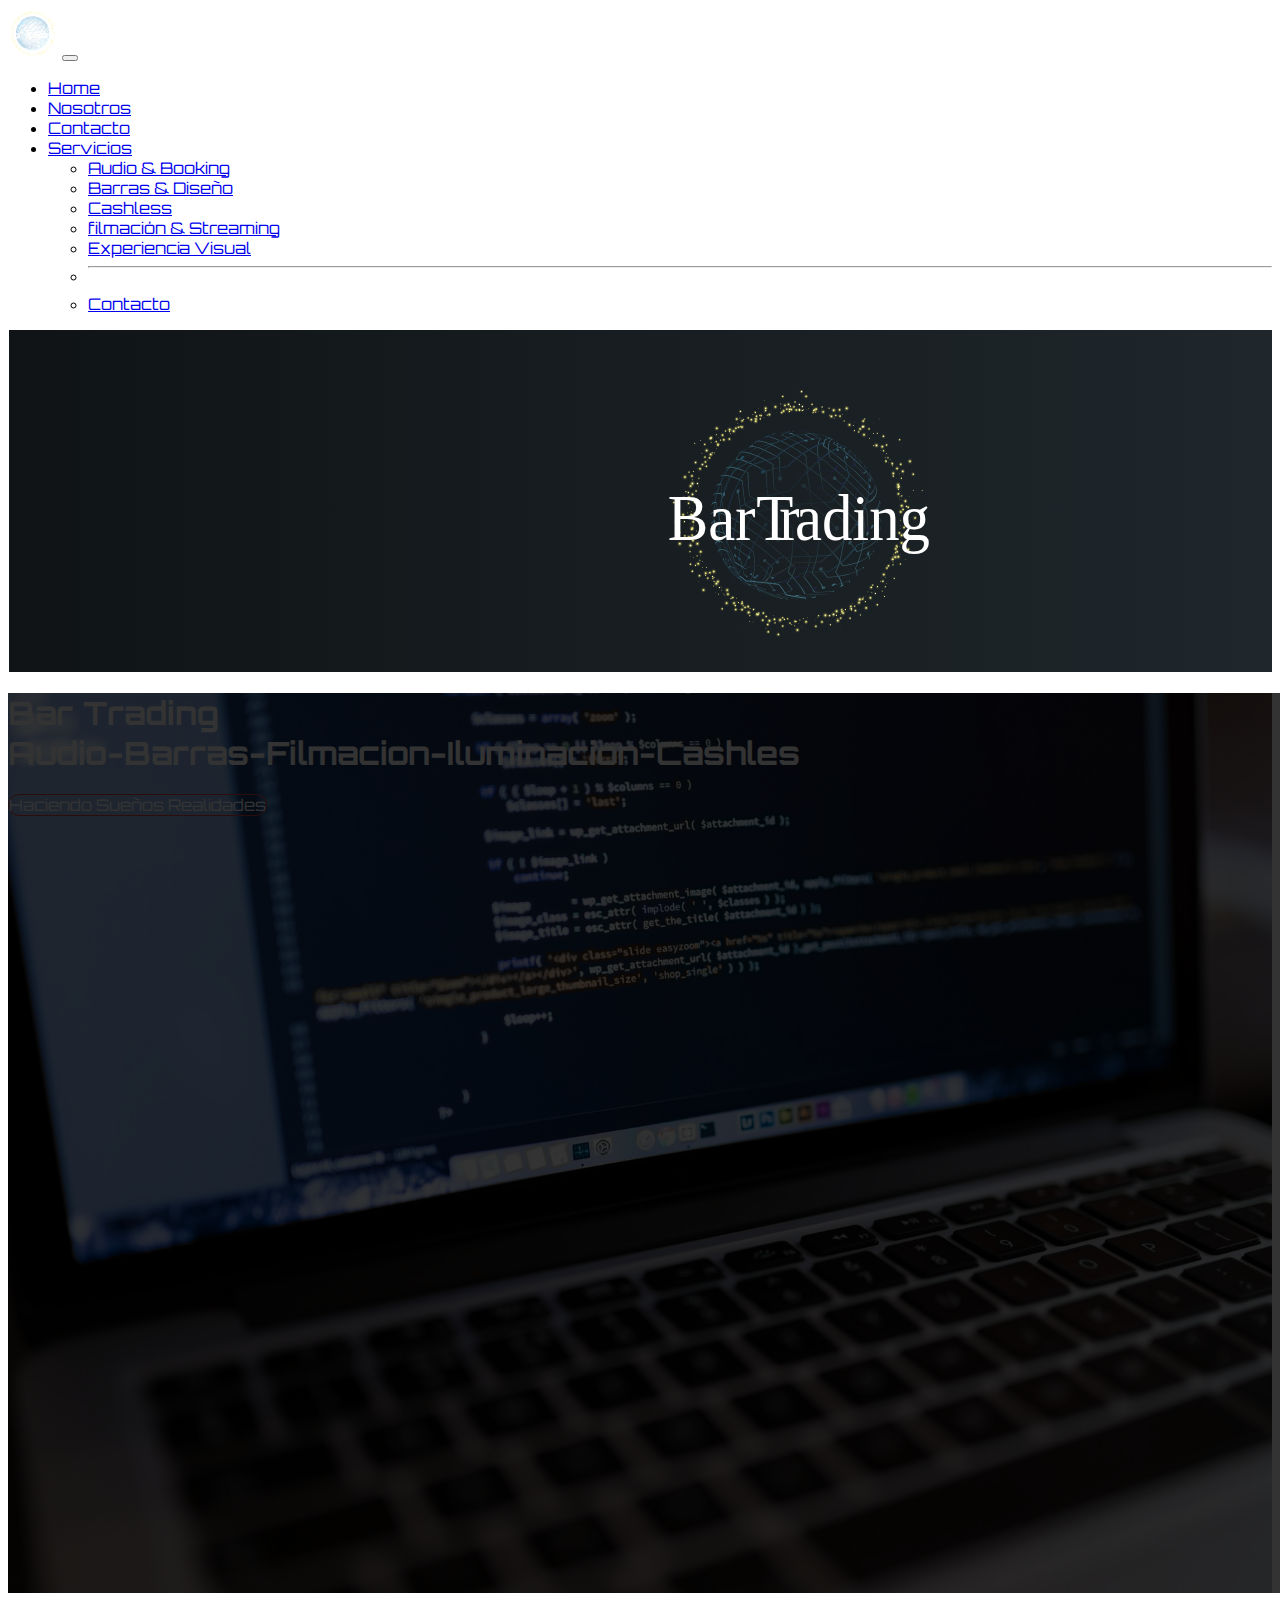
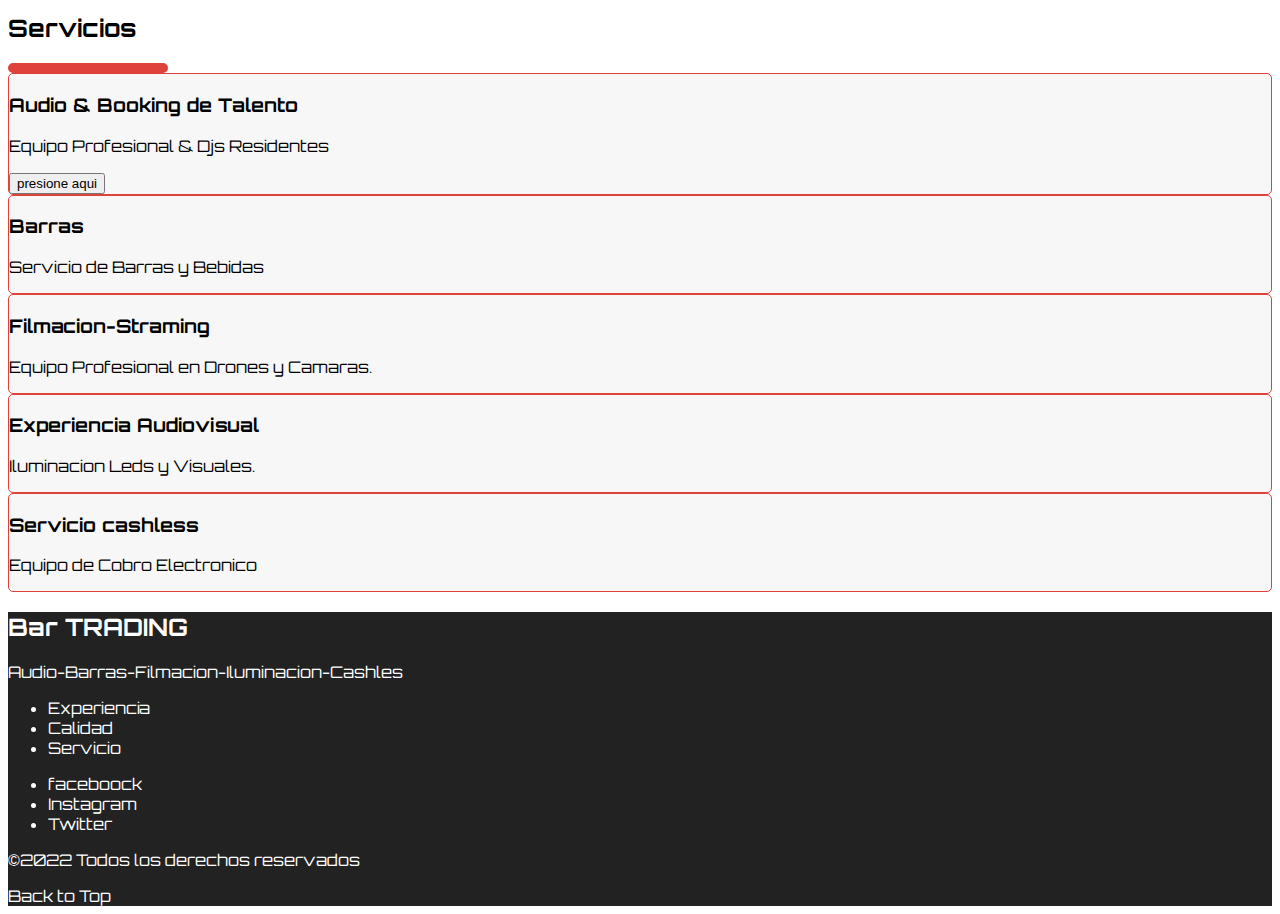
==== index.html @ b1325234 "aqui estoy haciendo el primer commit" ====
<!DOCTYPE html>
<html lang="en">
<head>  
    <meta charset="UTF-8">
    <meta http-equiv="X-UA-Compatible" content="IE=edge">
    <meta name="viewport" content="width=device-width, initial-scale=1.0">
    <title>Bar-Trading</title>
    
    <link href="https://cdn.jsdelivr.net/npm/bootstrap@5.2.2/dist/css/bootstrap.min.css" rel="stylesheet" integrity="sha384-Zenh87qX5JnK2Jl0vWa8Ck2rdkQ2Bzep5IDxbcnCeuOxjzrPF/et3URy9Bv1WTRi" crossorigin="anonymous">

    <link rel="preconnect" href="https://fonts.googleapis.com">
    <link rel="preconnect" href="https://fonts.gstatic.com" crossorigin>
    <link href="https://fonts.googleapis.com/css2?family=Orbitron&display=swap" rel="stylesheet">   

    <link rel="stylesheet" href="css/styles.css">

</head>
<body>
  <!--BARRA DE NAVEGACION-->
    
    <header class="fixed-top">
        <nav class="navbar navbar-expand-lg bg-light navbar-dark bg-dark">
            <div class="container-fluid">
            <a class="navbar-brand" href="#">
                <img src="/img/prueba logo 1 web.png" alt="Bar-trading" width="50" height="50"></a>

                <button class="navbar-toggler" type="button" data-bs-toggle="collapse" data-bs-target="#navbarSupportedContent" aria-controls="navbarSupportedContent" aria-expanded="false" aria-label="Toggle navigation">
                    <span class="navbar-toggler-icon"></span>
                  </button>
                  <div class="collapse navbar-collapse" id="navbarSupportedContent">
                    <ul class="navbar-nav me-auto mb-2 mb-lg-0">
                      <li class="nav-item">
                        <a class="nav-link active" aria-current="page" href="index.html">Home</a>
                      </li>
                      <li class="nav-item">
                        <a class="nav-link" href="#">Nosotros</a>
                        <li class="nav-item">
                            <a class="nav-link" href="pages/Contacto.html">Contacto</a>
                      </li>
                      <li class="nav-item dropdown">
                        <a class="nav-link dropdown-toggle" href="#" role="button" data-toggle="dropdown">
                          Servicios
                        </a>
                        <ul class="dropdown-menu">
                          <li><a class="dropdown-item" href="pages/Audio&Booking-Dj.html">Audio & Booking</a></li>
                          <li><a class="dropdown-item" href="pages/Barras&Diseño.html">Barras & Diseño</a></li>
                          <li><a class="dropdown-item" href="pages/Servicio-Cashless.html">Cashless</a></li>
                          <li><a class="dropdown-item" href="pages/Filmacion-Streaming.html">filmación & Streaming</a></li>
                          <li><a class="dropdown-item" href="pages/Experiencia-Visual.html">Experiencia Visual</a></li>
                          <li><hr class="dropdown-divider"></li>
                          <li><a class="dropdown-item" href="pages/Contacto.html">Contacto</a></li>
                        </ul>
            </div>
        </nav>
    </header>

    <!--BANER BAR TRADING--> 



    <div class="container-fluid d-flex flex-column justify-content-center align-items-center bg_imagen"></div>

      

    <div class="container-fluid d-flex flex-column justify-content-center align-items-center bg_imagenes">

      <div class="bg_opacidad"></div>

      <h1 class="text-center pt-5 fs-1">Bar Trading <br> Audio-Barras-Filmacion-Iluminacion-Cashles</h1>

      <a class="text-center fs-5 py-2 px-3 mt-4" href="#">Haciendo Sueños Realidades</a>

  </div>

  <div class="container-fluid p-5">

    <h2 class="text-center fs-1">Servicios</h2>

    <div class="my-4 mx-auto linea_servicios"></div>

    <div class="mt-5 row gap-3">

        <div class="col py-3 px-2 item_servicio">

            <h3 class="text-center d-flex flex-column justify-content-center fs-3 titul_item_serv"><i class="fs-1 fa-solid fa-tablet-screen-button"></i> Audio & Booking de Talento</h3>

            <p class="text-center mt-3 fs-5">Equipo Profesional & Djs Residentes</p>
            <button class="btn" type="button">presione aqui</button>

        </div>

        <div class="col py-3 px-2 item_servicio">

            <h3 class="text-center d-flex flex-column justify-content-center fs-3 titul_item_serv"><i class="fs-1 fa-solid fa-laptop-code"></i> Barras </h3>

            <p class="text-center mt-3 fs-5">Servicio de Barras y Bebidas</p>

        </div>

        <div class="col py-3 px-2 item_servicio">

            <h3 class="text-center d-flex flex-column justify-content-center fs-3 titul_item_serv"><i class="fs-1 fa-solid fa-palette"></i> Filmacion-Straming</h3>

            <p class="text-center mt-3 fs-5">Equipo Profesional en Drones y Camaras.</p>

        </div>

        <div class="col py-3 px-2 item_servicio">

          <h3 class="text-center d-flex flex-column justify-content-center fs-3 titul_item_serv"><i class="fs-1 fa-solid fa-laptop-code"></i> Experiencia Audiovisual</h3>

          <p class="text-center mt-3 fs-5">Iluminacion Leds y Visuales.</p>

      </div>

      <div class="col py-3 px-2 item_servicio">

        <h3 class="text-center d-flex flex-column justify-content-center fs-3 titul_item_serv"><i class="fs-1 fa-solid fa-laptop-code"></i> Servicio cashless</h3>

        <p class="text-center mt-3 fs-5">Equipo de Cobro Electronico</p>

    </div>

    </div>

</div>



<!-- footer-->


<footer class="container-fluid py-5 px-10">

  <div class="row gap-3">
    

      <div class="col-6 d-flex flex-column align-items-center justify-content-center">
          <h2 class="fs-2">Bar TRADING</h2>
          <p class="fs-5">Audio-Barras-Filmacion-Iluminacion-Cashles</p>
      </div>

      <div class="col">
          <ul class="list-group list-group-flush">
              
              <li class="list-group-item border-0">Experiencia</li>
              <li class="list-group-item border-0">Calidad</li>
              <li class="list-group-item border-0">Servicio</li>
          </ul>
      </div>

      

      <div class="col">
          <ul class="list-group list-group-flush">
              
              <li class="list-group-item border-0">faceboock</li>
              <li class="list-group-item border-0">Instagram</li>
              <li class="list-group-item border-0">Twitter</li>
          </ul>
      </div>

  </div>

  <div class="container d-flex justify-content-center mt-5">
      <p class="m-0">&copy2022 Todos los derechos reservados</p>
  </div>

  <div id="backtotop" class="back-to-top">Back to Top</div>

</footer>




    <script src="https://code.jquery.com/jquery-3.2.1.slim.min.js" integrity="sha384-KJ3o2DKtIkvYIK3UENzmM7KCkRr/rE9/Qpg6aAZGJwFDMVNA/GpGFF93hXpG5KkN" crossorigin="anonymous"></script>
    <script src="https://cdnjs.cloudflare.com/ajax/libs/popper.js/1.12.9/umd/popper.min.js" integrity="sha384-ApNbgh9B+Y1QKtv3Rn7W3mgPxhU9K/ScQsAP7hUibX39j7fakFPskvXusvfa0b4Q" crossorigin="anonymous"></script>
    <script src="https://maxcdn.bootstrapcdn.com/bootstrap/4.0.0/js/bootstrap.min.js" integrity="sha384-JZR6Spejh4U02d8jOt6vLEHfe/JQGiRRSQQxSfFWpi1MquVdAyjUar5+76PVCmYl" crossorigin="anonymous"></script>  
</body>
</html>
---- css/styles.css ----
:root{

    --principal: #DE423A;
    --blanco:#fff;
    --secundario: #f7f7f7;
    --footer: #222;

}

body{
    font-family: 'Orbitron', sans-serif;
}


/*header*/




/*estilos pagina*/

.bg_imagen{

    background-image: url("../img/tira\ logo_Mesa\ de\ trabajo\ 1.svg");
    background-repeat: no-repeat;
    background-size: cover;
    height: 38vh;

}


.bg_imagenes{

    background-image: url("../img/img1.jpg");
    background-repeat: no-repeat;
    background-size: cover;
    height: 100vh;

}




.bg_imagenes .bg_opacidad{

    width: 100%;
    height: 100%;
    background-color: rgba(0, 0, 0, .8);
    position: absolute;
    z-index: 1;

}

.bg_imagenes h1,
.bg_imagenes a{

    z-index: 10;

}

.bg_imagenes h1{

    color: var(--blanco);

}

.bg_imagenes a{

    color: var(--blanco);
    border: var(--principal) 1px solid;
    border-radius: 50px;
    text-decoration: none;
    transition: all 300ms linear;

}

.bg_imagenes a:hover{

    transform: scale(1.05);

}


/*ESTILOS SECCION SERVICIOS*/

.container-fluid .linea_servicios{

    max-width: 150px;
    border: 5px solid var(--principal);
    border-radius: 30px;
    background-color: var(--principal);

}

.container-fluid .row .item_servicio{

    background-color: var(--secundario);
    border: solid var(--principal) 1px;
    border-radius: 5px;

}

.container-fluid .row .col .titul_item_serv i{

    color: var(--principal);

}






footer{

    background-color: var(--footer);
    color: white;

}

footer .row .col ul li{

    background-color: transparent;
    color: white;

}
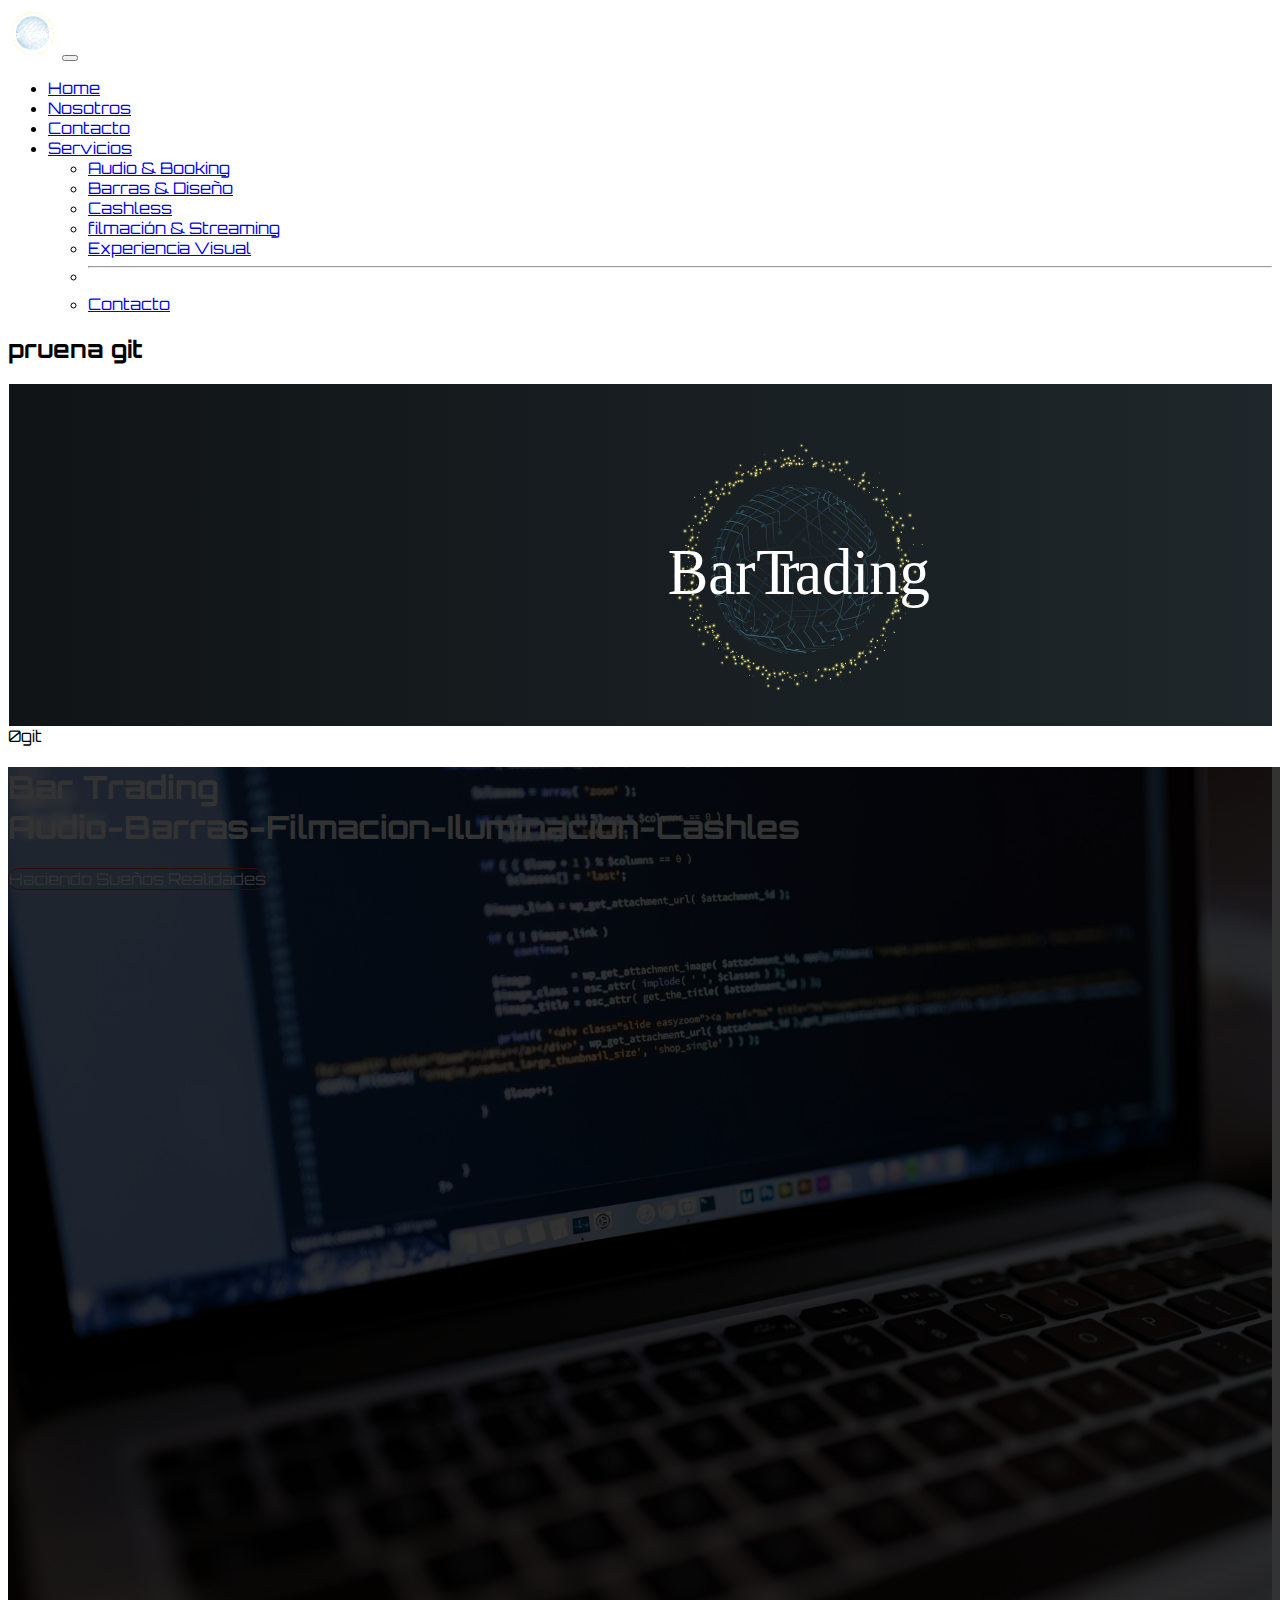
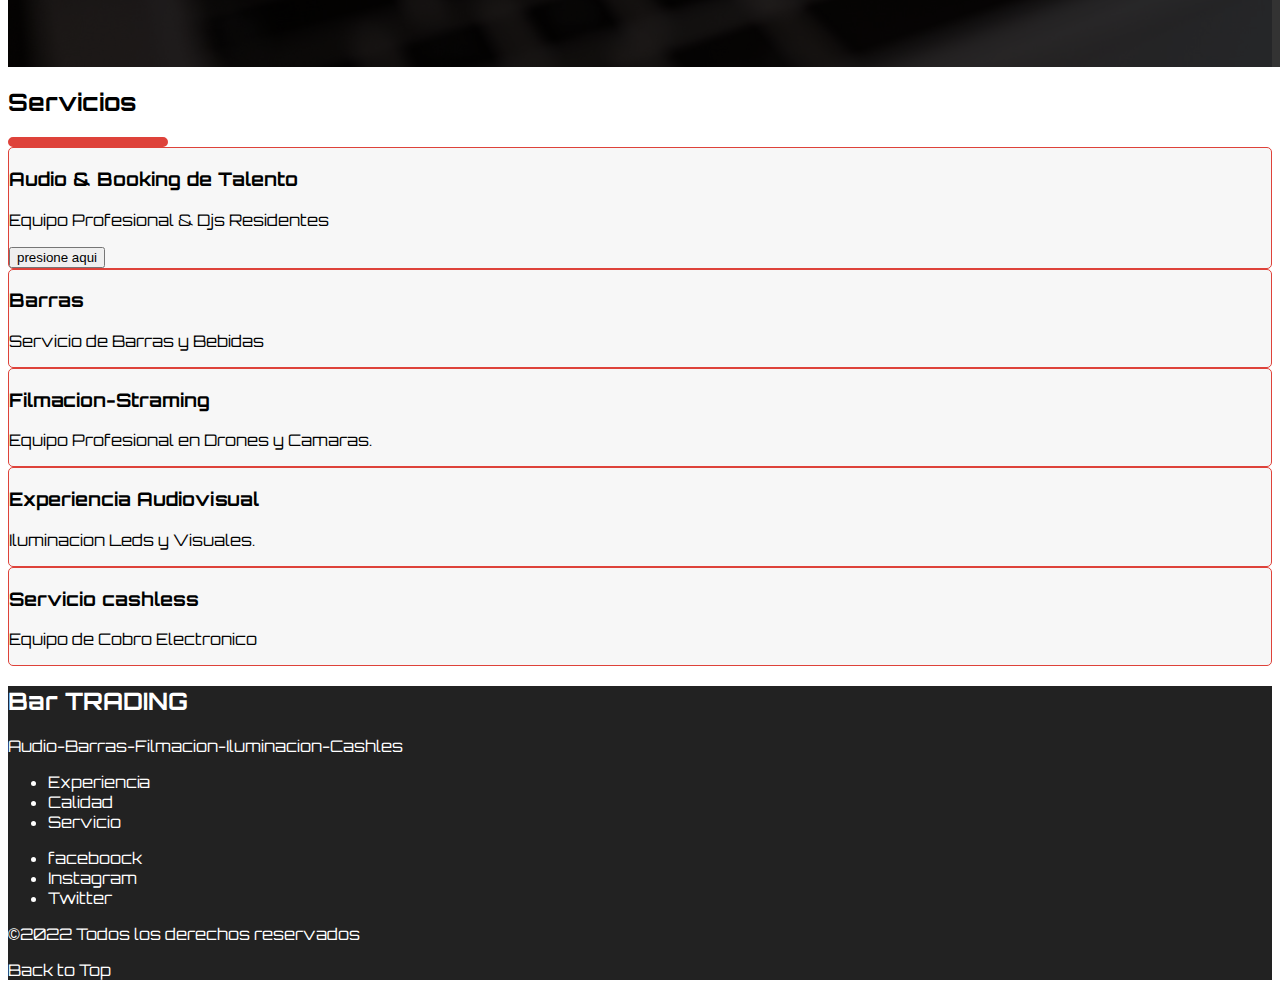
==== commit 3de92e60: "trabaje en prueba de git" ====
--- a/index.html
+++ b/index.html
@@ -56,10 +56,10 @@
 
     <!--BANER BAR TRADING--> 
 
-
+<h2>pruena git</h2>
 
     <div class="container-fluid d-flex flex-column justify-content-center align-items-center bg_imagen"></div>
-
+0git
       
 
     <div class="container-fluid d-flex flex-column justify-content-center align-items-center bg_imagenes">
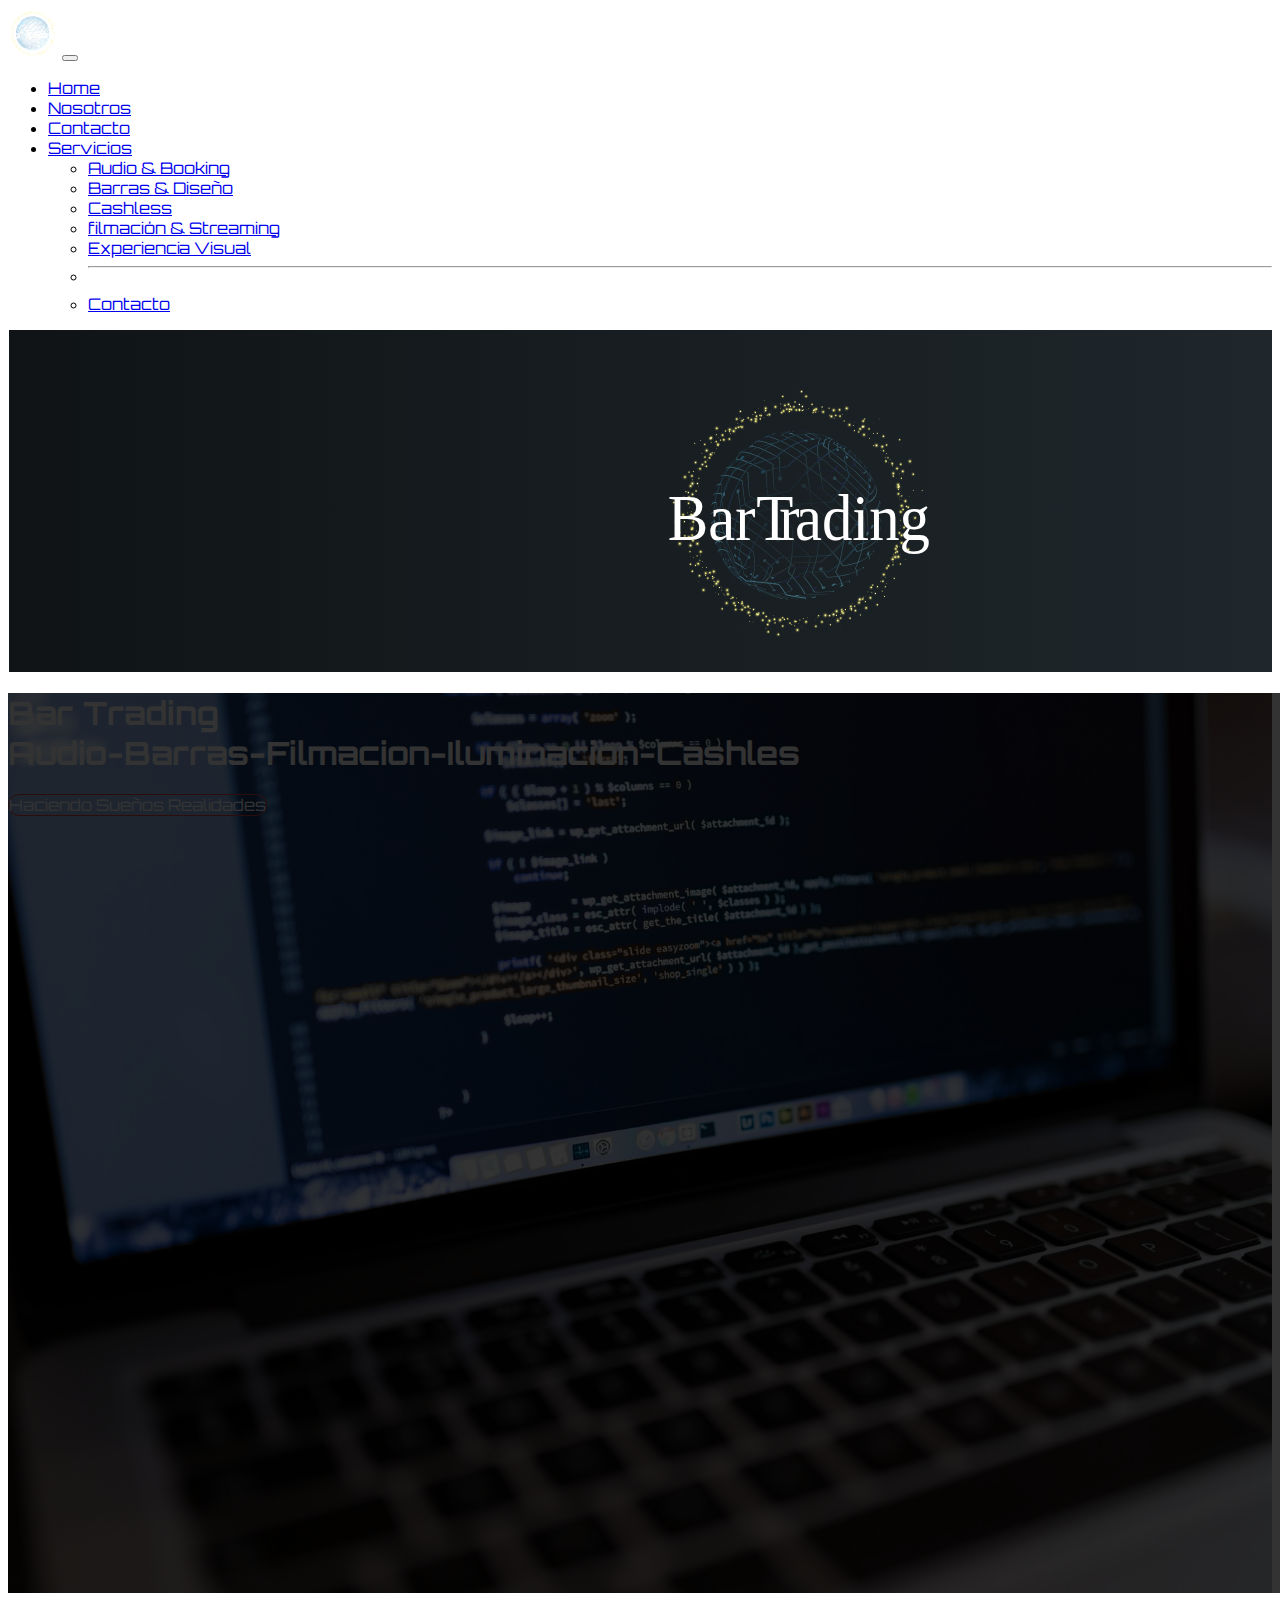
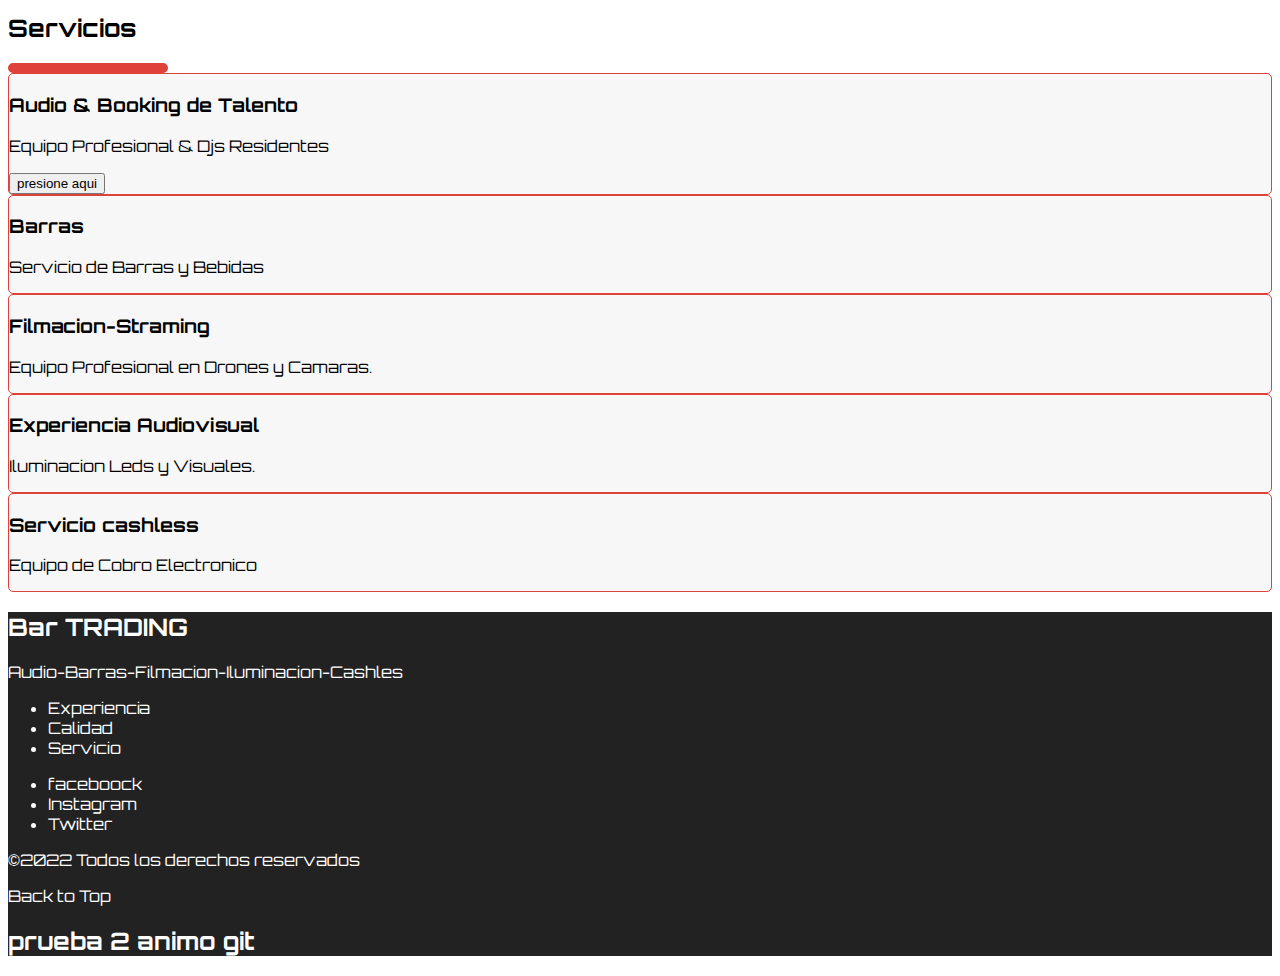
==== commit 34b697fa: "prueba para movernos" ====
--- a/index.html
+++ b/index.html
@@ -56,10 +56,10 @@
 
     <!--BANER BAR TRADING--> 
 
-<h2>pruena git</h2>
+
 
     <div class="container-fluid d-flex flex-column justify-content-center align-items-center bg_imagen"></div>
-0git
+
       
 
     <div class="container-fluid d-flex flex-column justify-content-center align-items-center bg_imagenes">
@@ -168,6 +168,8 @@
 
   <div id="backtotop" class="back-to-top">Back to Top</div>
 
+  <h2>prueba 2 animo git</h2> 
+
 </footer>
 
 
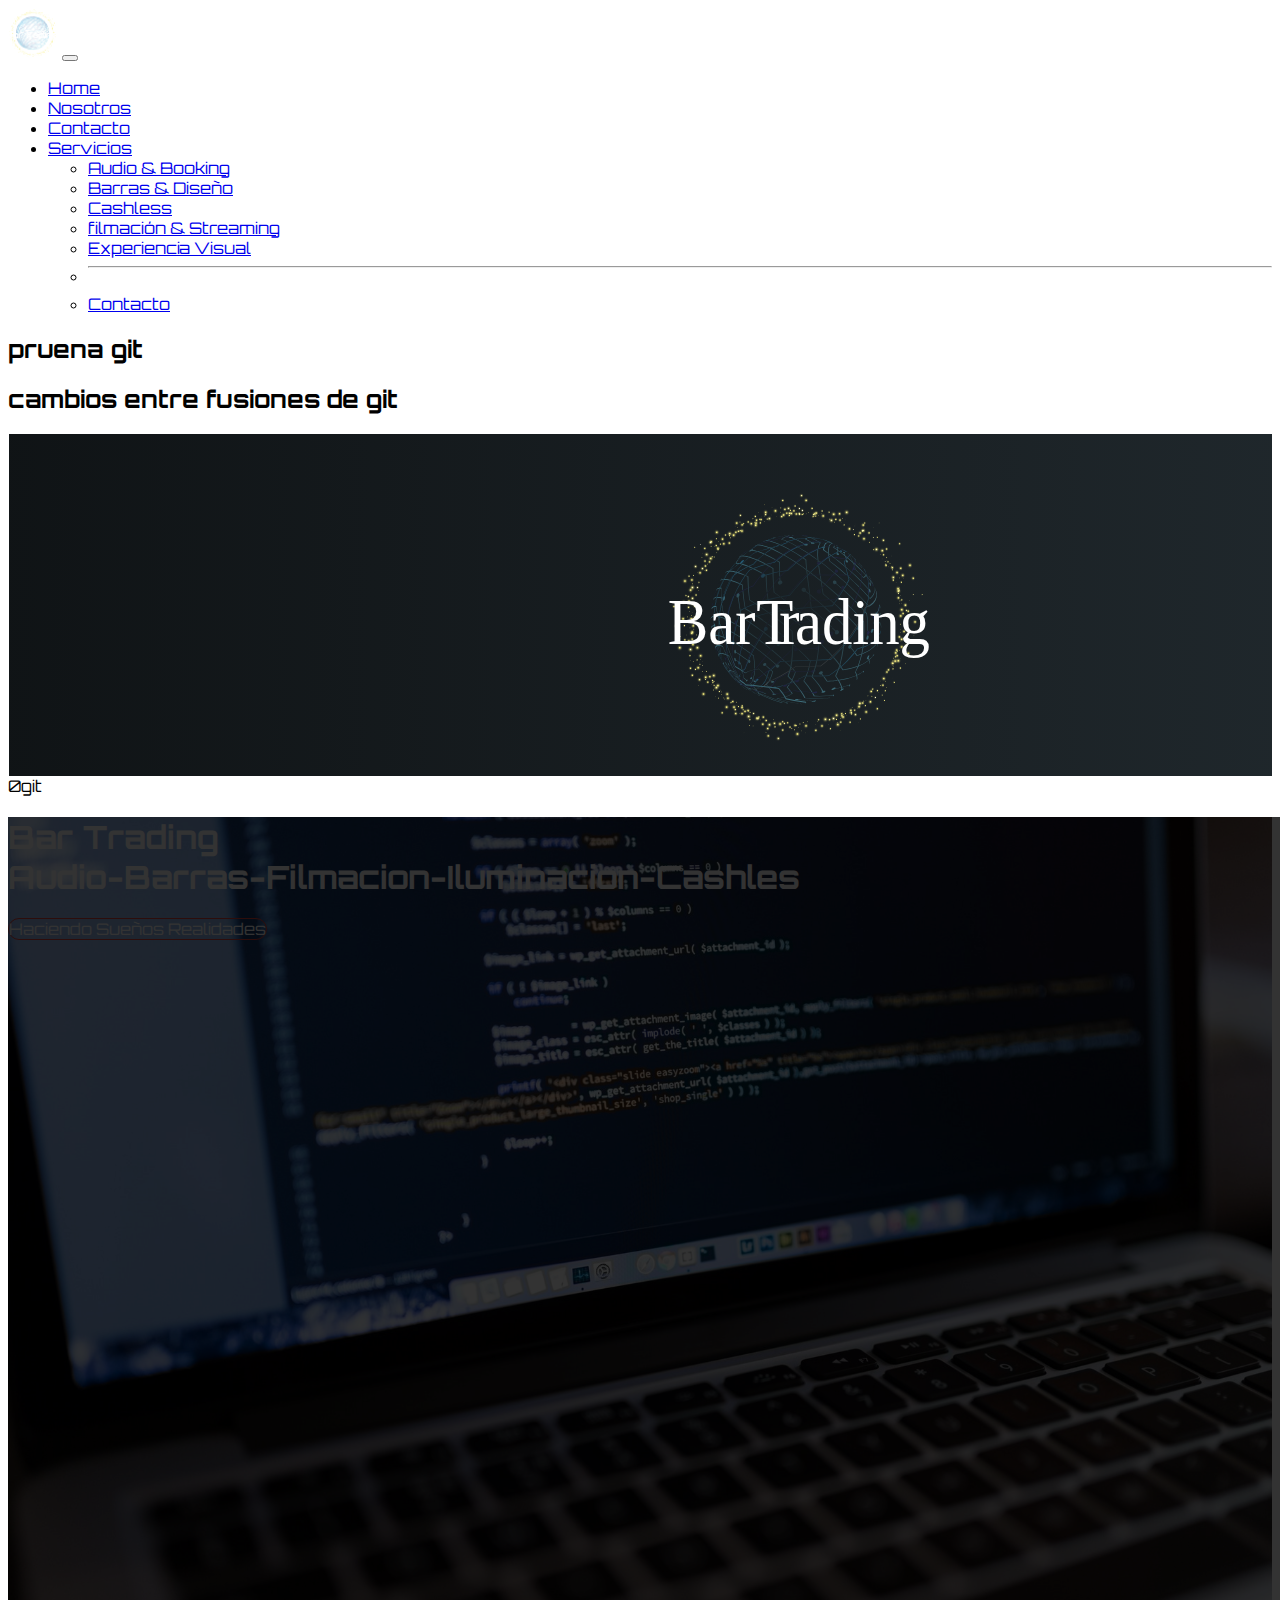
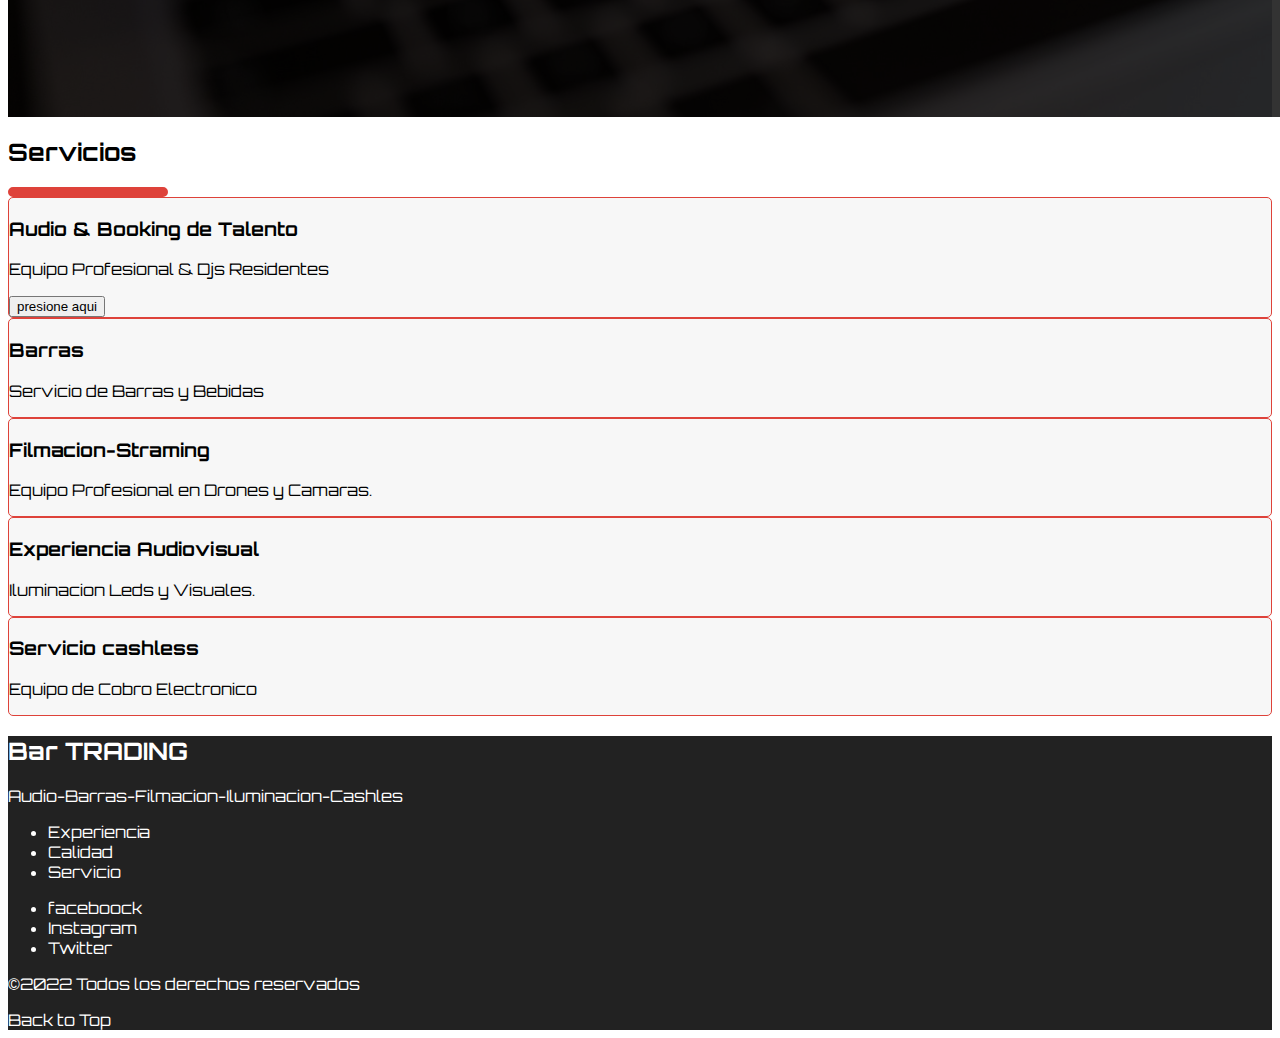
==== commit dd384deb: "fusion final" ====
--- a/index.html
+++ b/index.html
@@ -56,10 +56,10 @@
 
     <!--BANER BAR TRADING--> 
 
-
-
+<h2>pruena git</h2>
+<h2>cambios entre fusiones de git</h2>
     <div class="container-fluid d-flex flex-column justify-content-center align-items-center bg_imagen"></div>
-
+0git
       
 
     <div class="container-fluid d-flex flex-column justify-content-center align-items-center bg_imagenes">
@@ -168,8 +168,6 @@
 
   <div id="backtotop" class="back-to-top">Back to Top</div>
 
-  <h2>prueba 2 animo git</h2> 
-
 </footer>
 
 
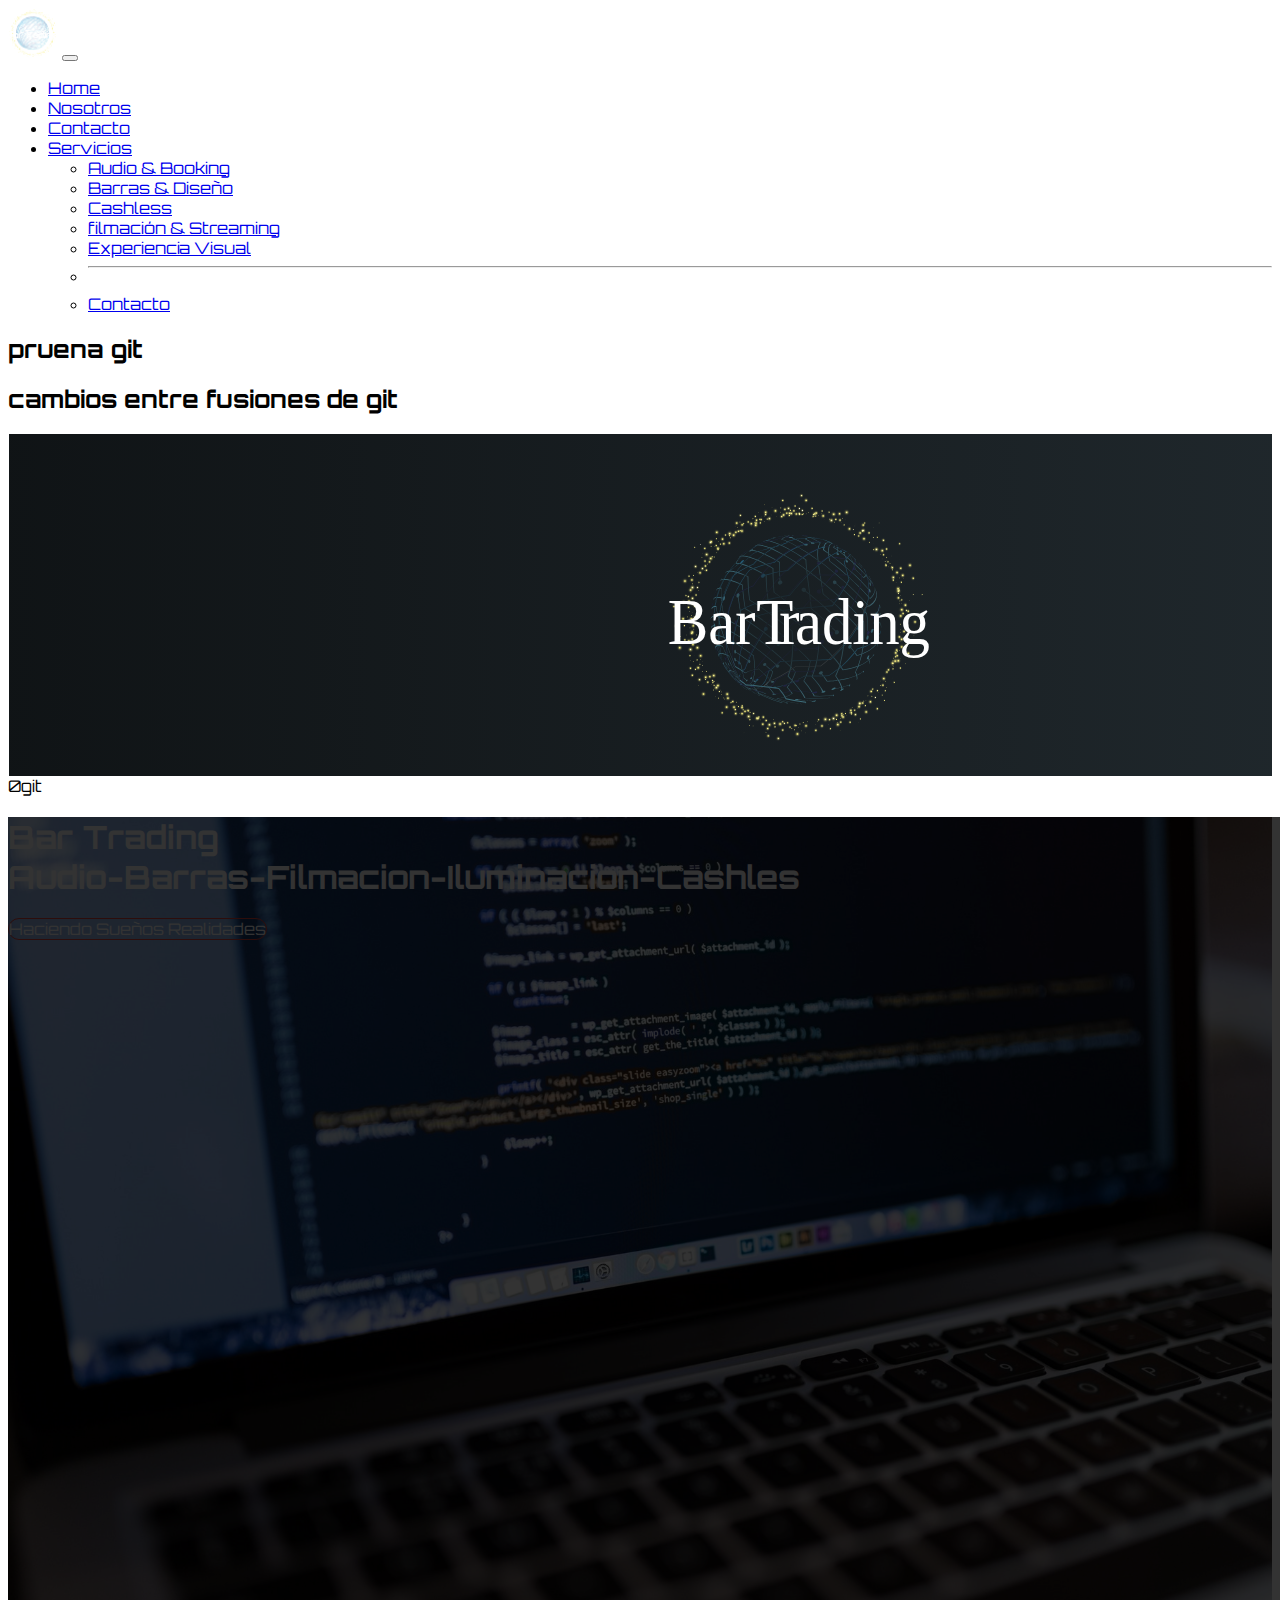
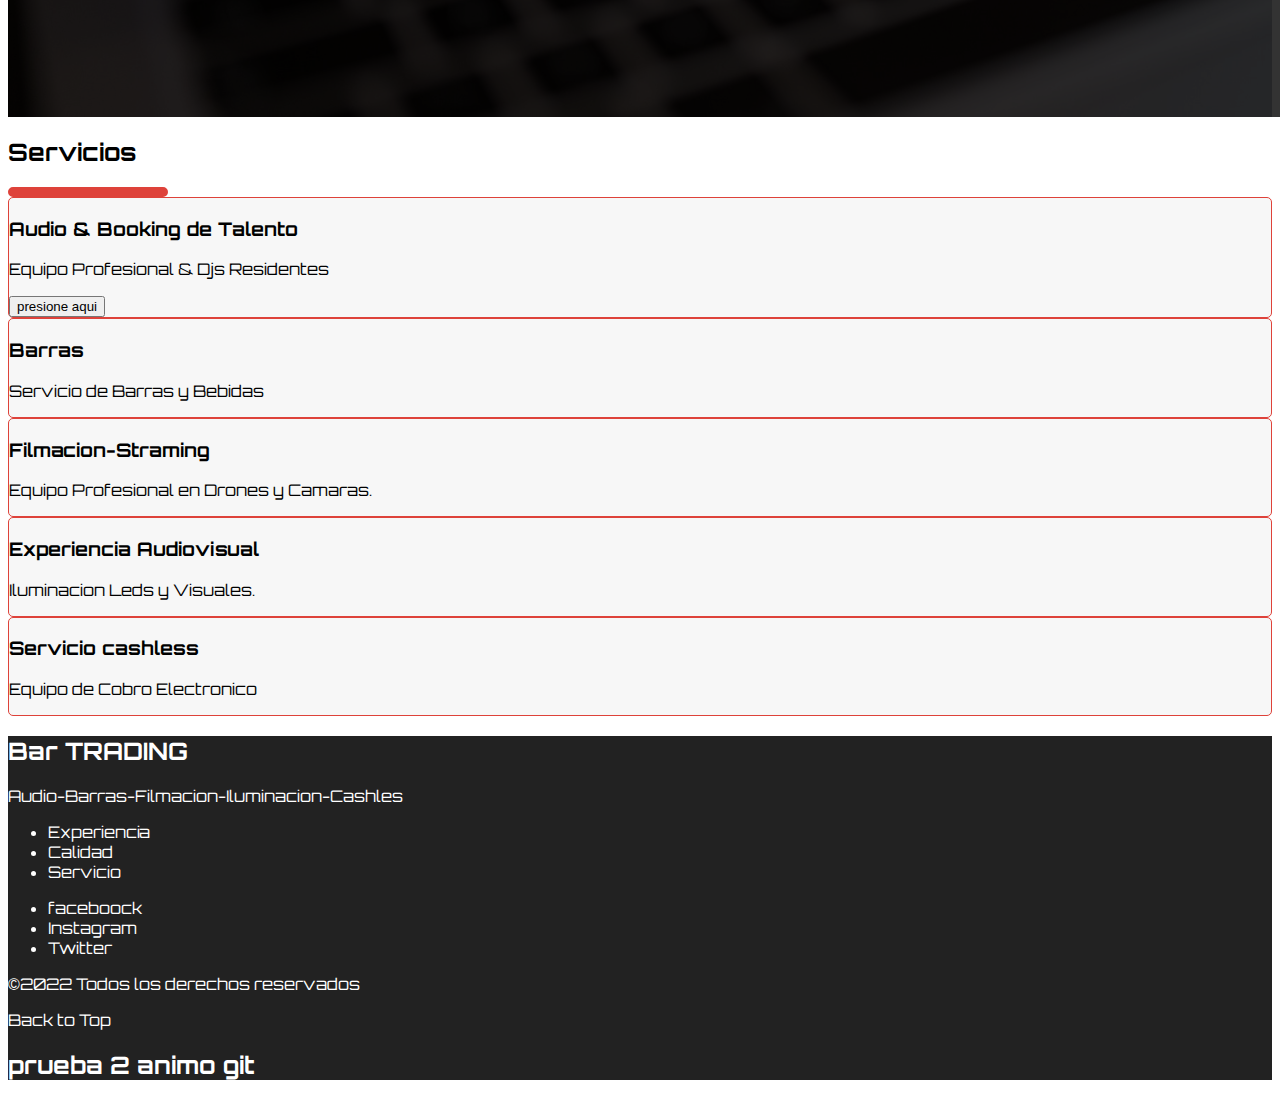
==== commit 3abc4866: "Merge branch 'nueva_rama'" ====
--- a/index.html
+++ b/index.html
@@ -168,6 +168,8 @@
 
   <div id="backtotop" class="back-to-top">Back to Top</div>
 
+  <h2>prueba 2 animo git</h2> 
+
 </footer>
 
 
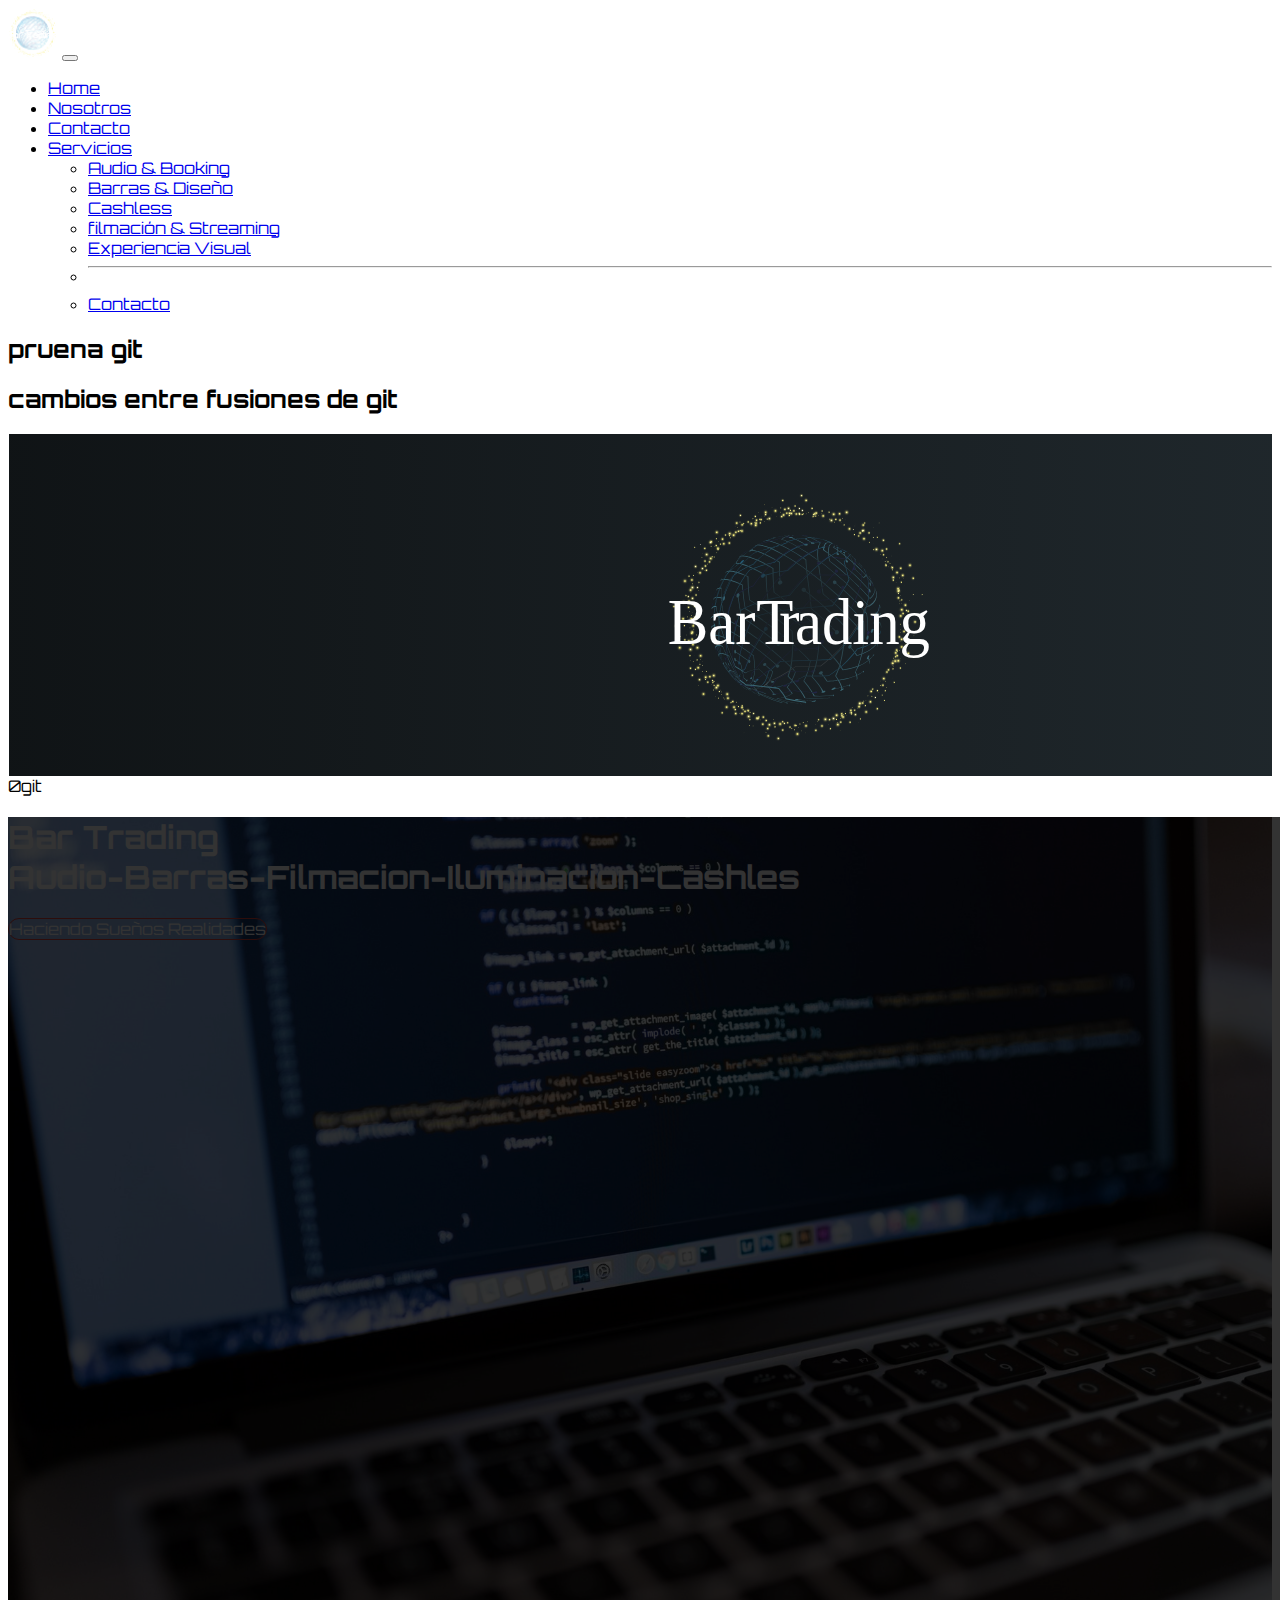
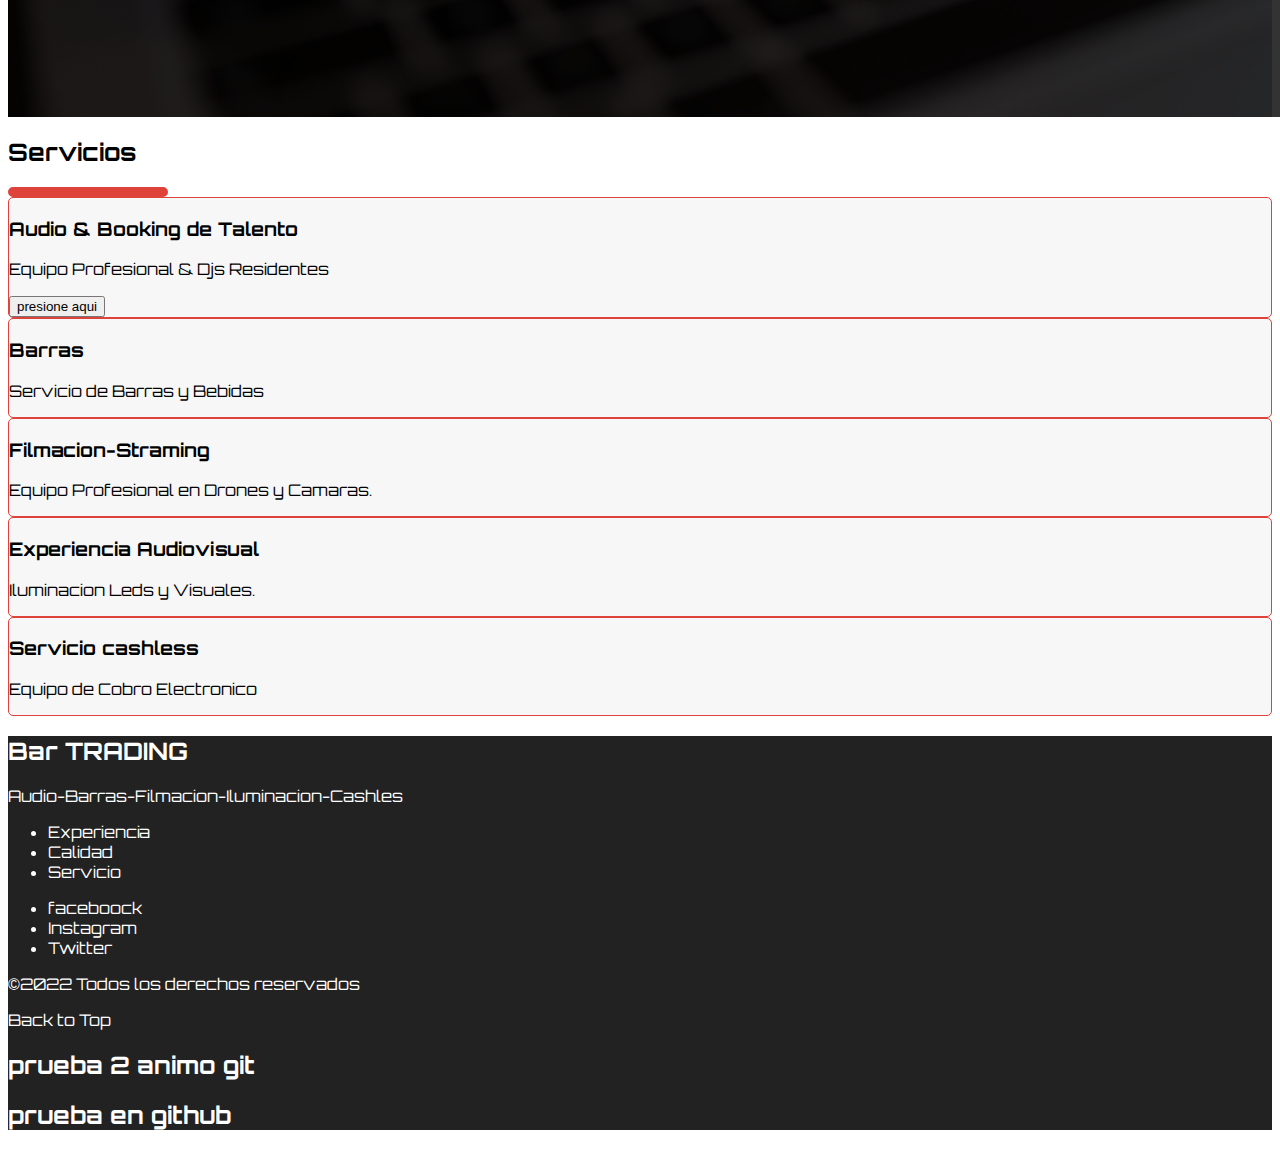
==== commit 35d00df7: "prueba en github" ====
--- a/index.html
+++ b/index.html
@@ -169,6 +169,7 @@
   <div id="backtotop" class="back-to-top">Back to Top</div>
 
   <h2>prueba 2 animo git</h2> 
+  <h2>prueba en github</h2>
 
 </footer>
 
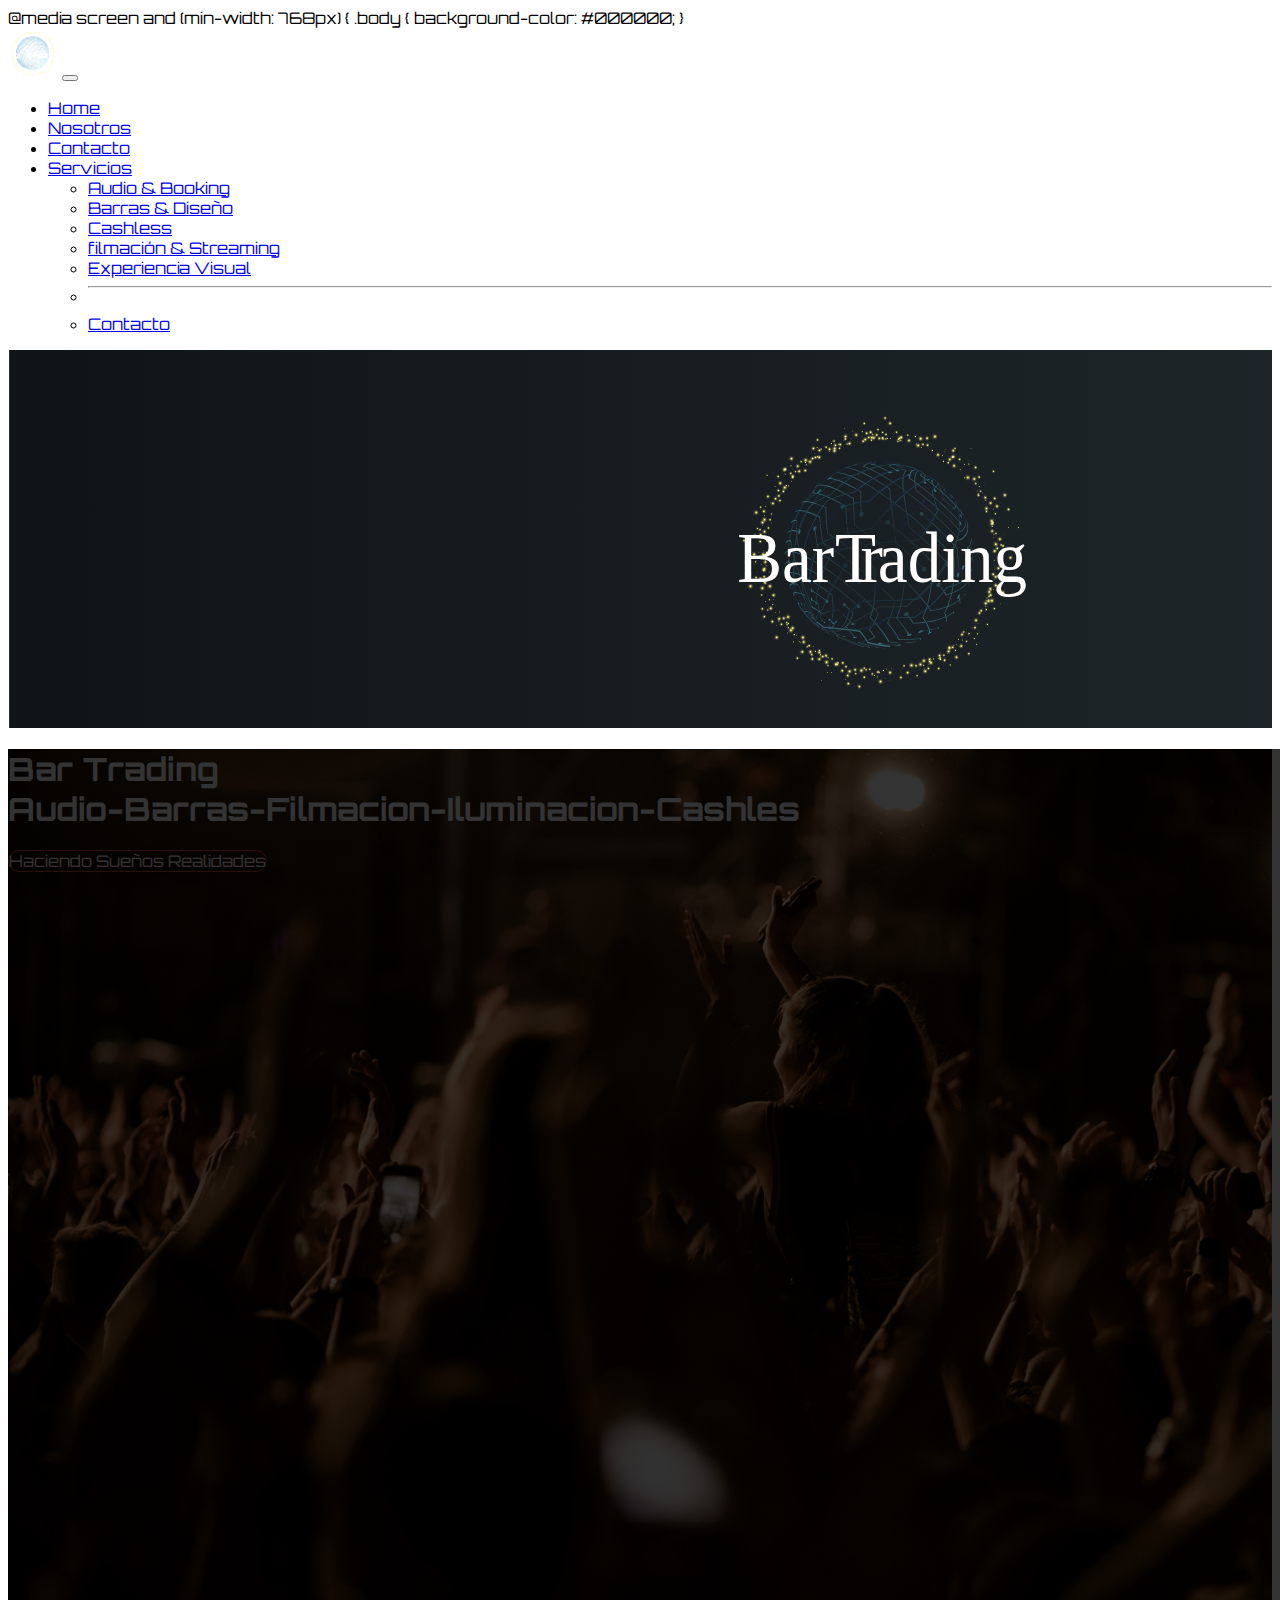
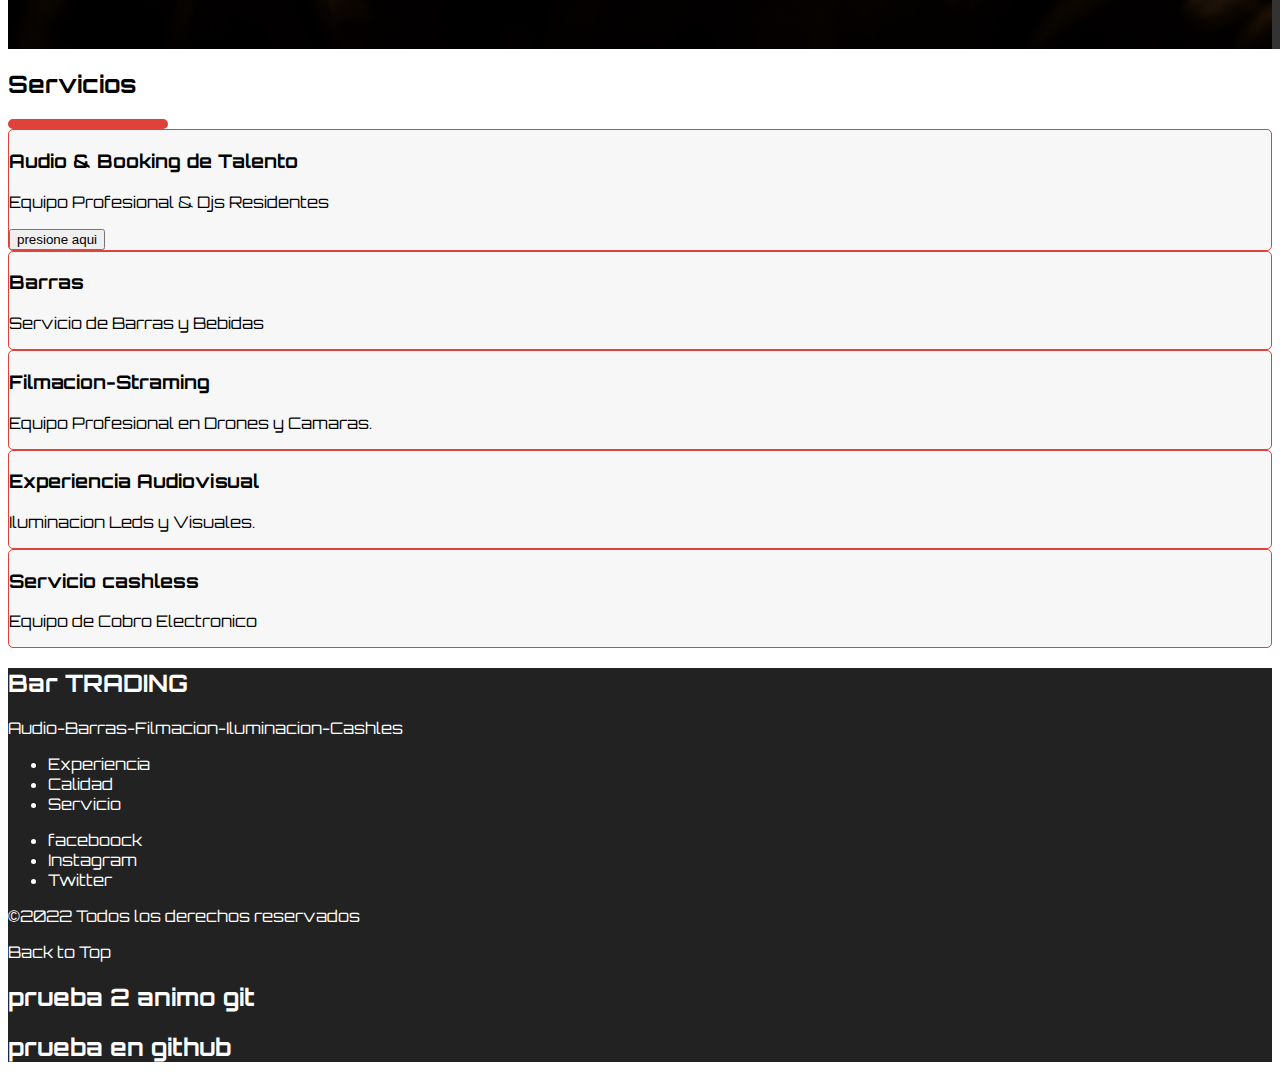
==== commit cfd7a5fd: "modificacion jueves" ====
--- a/index.html
+++ b/index.html
@@ -12,10 +12,32 @@
     <link rel="preconnect" href="https://fonts.gstatic.com" crossorigin>
     <link href="https://fonts.googleapis.com/css2?family=Orbitron&display=swap" rel="stylesheet">   
 
+    <link rel="preload" href="css/styles.css" as="styles">
     <link rel="stylesheet" href="css/styles.css">
+    <link rel="stylesheet" href="https://necolas.github.io/normalize.css/8.0.1/normalize.css">
+    <meta name="viewport" content="width=device-width, user-scalable=no, initial-scale=1.0, maximum-scale=1.0, minimum-scale=1.0">
+
+    <meta name="viewport" content="width=device-width, initial-scale=1.0"/>
+
+
+
+
 
 </head>
 <body>
+
+  @media screen and (min-width: 768px) {
+    .body {
+            background-color: #000000;
+      }
+
+
+
+    <!--contenedor-->
+
+
+<div class="contenedor">
+
   <!--BARRA DE NAVEGACION-->
     
     <header class="fixed-top">
@@ -56,10 +78,9 @@
 
     <!--BANER BAR TRADING--> 
 
-<h2>pruena git</h2>
-<h2>cambios entre fusiones de git</h2>
+
     <div class="container-fluid d-flex flex-column justify-content-center align-items-center bg_imagen"></div>
-0git
+
       
 
     <div class="container-fluid d-flex flex-column justify-content-center align-items-center bg_imagenes">
--- a/css/styles.css
+++ b/css/styles.css
@@ -17,31 +17,101 @@
 
 
 
-/*estilos pagina*/
+/*estilos index pagina*/
 
 .bg_imagen{
 
     background-image: url("../img/tira\ logo_Mesa\ de\ trabajo\ 1.svg");
     background-repeat: no-repeat;
     background-size: cover;
-    height: 38vh;
+    height: 42vh;
 
 }
 
 
 .bg_imagenes{
 
-    background-image: url("../img/img1.jpg");
-    background-repeat: no-repeat;
-    background-size: cover;
-    height: 100vh;
-
-}
-
-
-
+    background-image: url("../img/crowd-of-people-with-raised-arms-having-fun-at-music-festival-by-night.jpg");
+    background-repeat: no-repeat;
+    background-size: cover;
+    height: 100vh;
+
+
+    width: 100%;
+    
+    object-fit: cover;
+    object-position: bottom;
+
+}
+
+.main{
+    width: 70%;
+
+}
+
+.bg_imagenes{
+    width: 100%;
+    
+}
 
 .bg_imagenes .bg_opacidad{
+
+    width: 100%;
+    height: 100%;
+    background-color: rgba(0, 0, 0, .8);
+    position: absolute;
+    z-index: 0.5;
+}
+
+
+
+.bg_imagenes h1,
+.bg_imagenes a{
+
+    z-index: 10;
+
+}
+
+.bg_imagenes h1{
+
+    color: var(--blanco);
+
+}
+
+.bg_imagenes a{
+
+    color: var(--blanco);
+    border: var(--principal) 1px solid;
+    border-radius: 50px;
+    text-decoration: none;
+    transition: all 300ms linear;
+
+}
+
+.bg_imagenes a:hover{
+
+    transform: scale(1.05);
+
+}
+
+
+/*filmacuion imagen*/
+
+
+
+
+.bg_imagenes1{
+
+    background-image: url("../img/primera\ de\ film.jpg");
+    background-repeat: no-repeat;
+    background-size: cover;
+    height: 100vh;
+
+}
+
+
+
+.bg_imagenes1 .bg_opacidad{
 
     width: 100%;
     height: 100%;
@@ -51,20 +121,20 @@
 
 }
 
-.bg_imagenes h1,
-.bg_imagenes a{
+.bg_imagenes1 h1,
+.bg_imagenes1 a{
 
     z-index: 10;
 
 }
 
-.bg_imagenes h1{
-
-    color: var(--blanco);
-
-}
-
-.bg_imagenes a{
+.bg_imagenes1 h1{
+
+    color: var(--blanco);
+
+}
+
+.bg_imagenes1 a{
 
     color: var(--blanco);
     border: var(--principal) 1px solid;
@@ -74,11 +144,96 @@
 
 }
 
-.bg_imagenes a:hover{
+.bg_imagenes1 a:hover{
 
     transform: scale(1.05);
 
 }
+
+
+/*barras*/
+
+
+
+
+.bg_imagenesbarras{
+
+    background-image: url("../img/primera\ cocteles\ \(1\).jpg");
+    background-repeat: no-repeat;
+    background-size: cover;
+    height: 100vh;
+
+}
+
+
+
+
+
+.bg_imagenesbarras h1,
+.bg_imagenesbarras a{
+
+    z-index: 10;
+
+}
+
+.bg_imagenesbarras h1{
+
+    color: var(--blanco);
+
+}
+
+.bg_imagenesbarras a{
+
+    color: var(--blanco);
+    border: var(--principal) 1px solid;
+    border-radius: 50px;
+    text-decoration: none;
+    transition: all 300ms linear;
+
+}
+
+.bg_imagenesbarras a:hover{
+
+    transform: scale(1.05);
+
+}
+
+/*audio*/
+
+
+
+.bg_imagenesaudio{
+
+    background-image: url("../img/mixer-de-dj_3840x2400_xtrafondos.com.jpg");
+    background-repeat: no-repeat;
+    background-size: cover;
+    height: 100vh;
+
+}
+
+/*cash*/
+
+.bg_imagenescash{
+
+    background-image: url("../img/weezevent-8m0a9427-1000x667.jpg");
+    background-repeat: no-repeat;
+    background-size: cover;
+    height: 100vh;
+}
+
+/*experiencia*/
+
+
+.bg_imagenesexp{
+
+    background-image: url("../img/luces.jpg");
+    background-repeat: no-repeat;
+    background-size: cover;
+    height: 100vh;
+}
+
+
+
 
 
 /*ESTILOS SECCION SERVICIOS*/
--- a/css/styles.css
+++ b/css/styles.css
@@ -17,31 +17,101 @@
 
 
 
-/*estilos pagina*/
+/*estilos index pagina*/
 
 .bg_imagen{
 
     background-image: url("../img/tira\ logo_Mesa\ de\ trabajo\ 1.svg");
     background-repeat: no-repeat;
     background-size: cover;
-    height: 38vh;
+    height: 42vh;
 
 }
 
 
 .bg_imagenes{
 
-    background-image: url("../img/img1.jpg");
-    background-repeat: no-repeat;
-    background-size: cover;
-    height: 100vh;
-
-}
-
-
-
+    background-image: url("../img/crowd-of-people-with-raised-arms-having-fun-at-music-festival-by-night.jpg");
+    background-repeat: no-repeat;
+    background-size: cover;
+    height: 100vh;
+
+
+    width: 100%;
+    
+    object-fit: cover;
+    object-position: bottom;
+
+}
+
+.main{
+    width: 70%;
+
+}
+
+.bg_imagenes{
+    width: 100%;
+    
+}
 
 .bg_imagenes .bg_opacidad{
+
+    width: 100%;
+    height: 100%;
+    background-color: rgba(0, 0, 0, .8);
+    position: absolute;
+    z-index: 0.5;
+}
+
+
+
+.bg_imagenes h1,
+.bg_imagenes a{
+
+    z-index: 10;
+
+}
+
+.bg_imagenes h1{
+
+    color: var(--blanco);
+
+}
+
+.bg_imagenes a{
+
+    color: var(--blanco);
+    border: var(--principal) 1px solid;
+    border-radius: 50px;
+    text-decoration: none;
+    transition: all 300ms linear;
+
+}
+
+.bg_imagenes a:hover{
+
+    transform: scale(1.05);
+
+}
+
+
+/*filmacuion imagen*/
+
+
+
+
+.bg_imagenes1{
+
+    background-image: url("../img/primera\ de\ film.jpg");
+    background-repeat: no-repeat;
+    background-size: cover;
+    height: 100vh;
+
+}
+
+
+
+.bg_imagenes1 .bg_opacidad{
 
     width: 100%;
     height: 100%;
@@ -51,20 +121,20 @@
 
 }
 
-.bg_imagenes h1,
-.bg_imagenes a{
+.bg_imagenes1 h1,
+.bg_imagenes1 a{
 
     z-index: 10;
 
 }
 
-.bg_imagenes h1{
-
-    color: var(--blanco);
-
-}
-
-.bg_imagenes a{
+.bg_imagenes1 h1{
+
+    color: var(--blanco);
+
+}
+
+.bg_imagenes1 a{
 
     color: var(--blanco);
     border: var(--principal) 1px solid;
@@ -74,11 +144,96 @@
 
 }
 
-.bg_imagenes a:hover{
+.bg_imagenes1 a:hover{
 
     transform: scale(1.05);
 
 }
+
+
+/*barras*/
+
+
+
+
+.bg_imagenesbarras{
+
+    background-image: url("../img/primera\ cocteles\ \(1\).jpg");
+    background-repeat: no-repeat;
+    background-size: cover;
+    height: 100vh;
+
+}
+
+
+
+
+
+.bg_imagenesbarras h1,
+.bg_imagenesbarras a{
+
+    z-index: 10;
+
+}
+
+.bg_imagenesbarras h1{
+
+    color: var(--blanco);
+
+}
+
+.bg_imagenesbarras a{
+
+    color: var(--blanco);
+    border: var(--principal) 1px solid;
+    border-radius: 50px;
+    text-decoration: none;
+    transition: all 300ms linear;
+
+}
+
+.bg_imagenesbarras a:hover{
+
+    transform: scale(1.05);
+
+}
+
+/*audio*/
+
+
+
+.bg_imagenesaudio{
+
+    background-image: url("../img/mixer-de-dj_3840x2400_xtrafondos.com.jpg");
+    background-repeat: no-repeat;
+    background-size: cover;
+    height: 100vh;
+
+}
+
+/*cash*/
+
+.bg_imagenescash{
+
+    background-image: url("../img/weezevent-8m0a9427-1000x667.jpg");
+    background-repeat: no-repeat;
+    background-size: cover;
+    height: 100vh;
+}
+
+/*experiencia*/
+
+
+.bg_imagenesexp{
+
+    background-image: url("../img/luces.jpg");
+    background-repeat: no-repeat;
+    background-size: cover;
+    height: 100vh;
+}
+
+
+
 
 
 /*ESTILOS SECCION SERVICIOS*/
